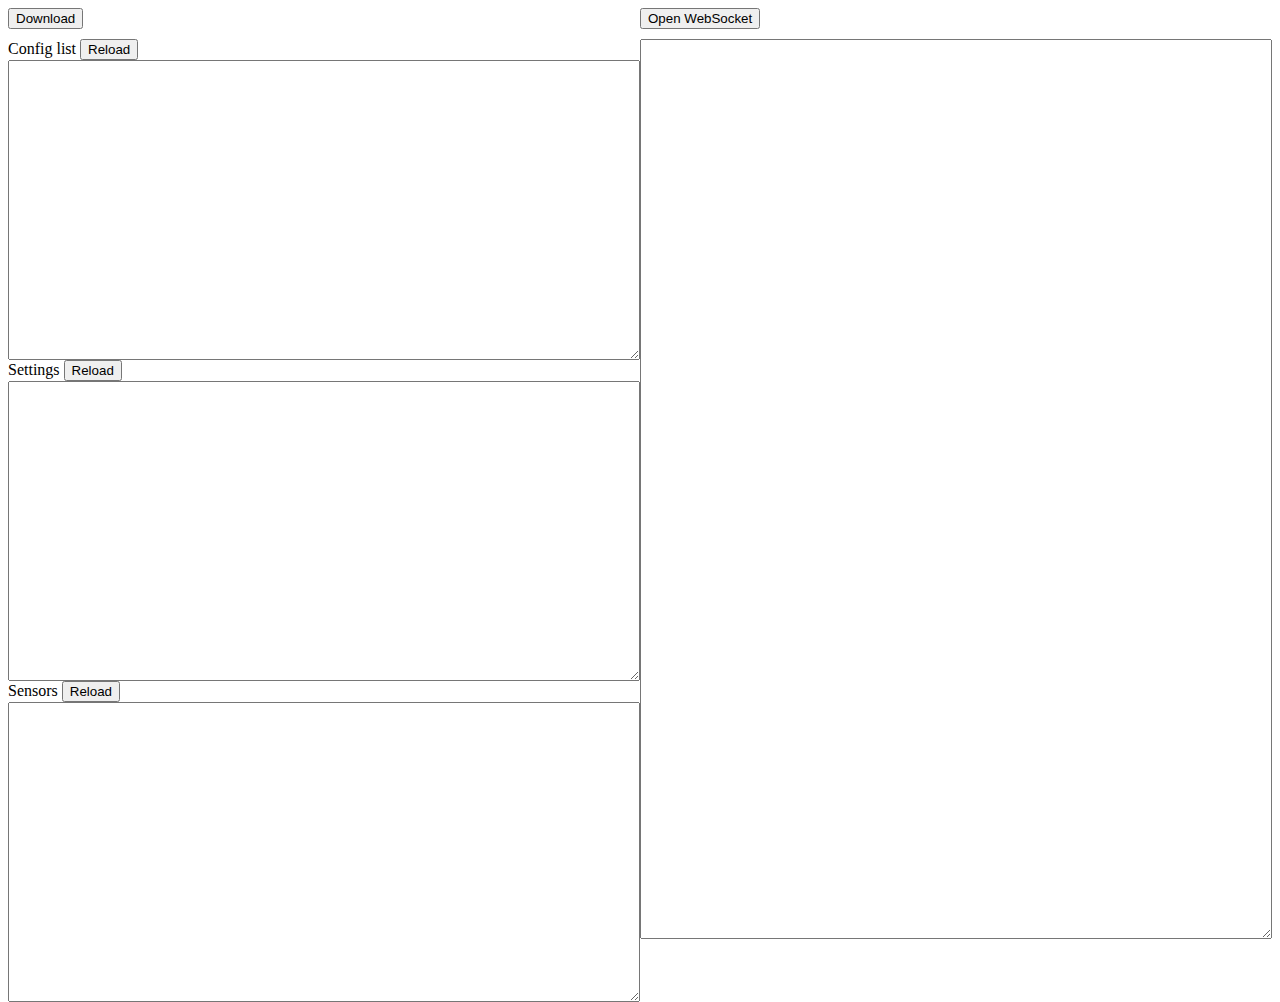
==== gateway-admin/index.html @ 07b09e7a "gadmin - add socket and fetch fields and mechanism" ====
<html>
    <head>
        <meta charset="utf-8">
        <title>Gateway Admin</title>
        <link rel="stylesheet" href="css/main.css">
        <script src="lib/jquery.min.js"></script>
        <script src="js/constants.js"></script>
        <script src="js/control.js"></script>
    </head>
    <body>
        <div>
            <div class="left-column">
                <div>
                    <button class="fetch-btn" id="conf_list" > Download </button>
                </div>
                <div class="padding-top-10">
                    <span>
                        <label for="conf_list">Config list</label>
                        <button class="refresh" id="conf_list" > Reload </button>
                    </span>
                    <textarea class="conf-text-area" id="fetch-conf_list">
                    </textarea>
                </div>
                <div>
                    <span>
                        <label for="settings">Settings</label>
                        <button class="refresh" id="settings" > Reload </button>
                    </span>
                    <textarea class="conf-text-area" id="fetch-settings">
                    </textarea>
                </div>
                <div>
                    <span>
                        <label for="settings">Sensors</label>
                        <button class="refresh" id="Sensors" > Reload </button>
                    </span>
                    <textarea class="conf-text-area" id="fetch-settings">
                    </textarea>
                </div>
            </div>
            <div class="right-column">
                <div>
                    <button id="open-ws"> Open WebSocket </button>
                </div>
                <div class="padding-top-10">
                    <textarea class="ws-text-area" id="ws-log">

                    </textarea>
                </div>
            </div>
        </div>
    </body>
</html>
---- gateway-admin/css/main.css ----
.left-column {
    width: 50%;
    float: left;
}

.right-column {
    width: 50%;
    float: right;
}

.conf-text-area {
    width: 100%;
    height: 300px;
}

.ws-text-area {
    width: 100%;
    height: 900px;
}

.padding-top-10 {
    padding-top: 10px;
}
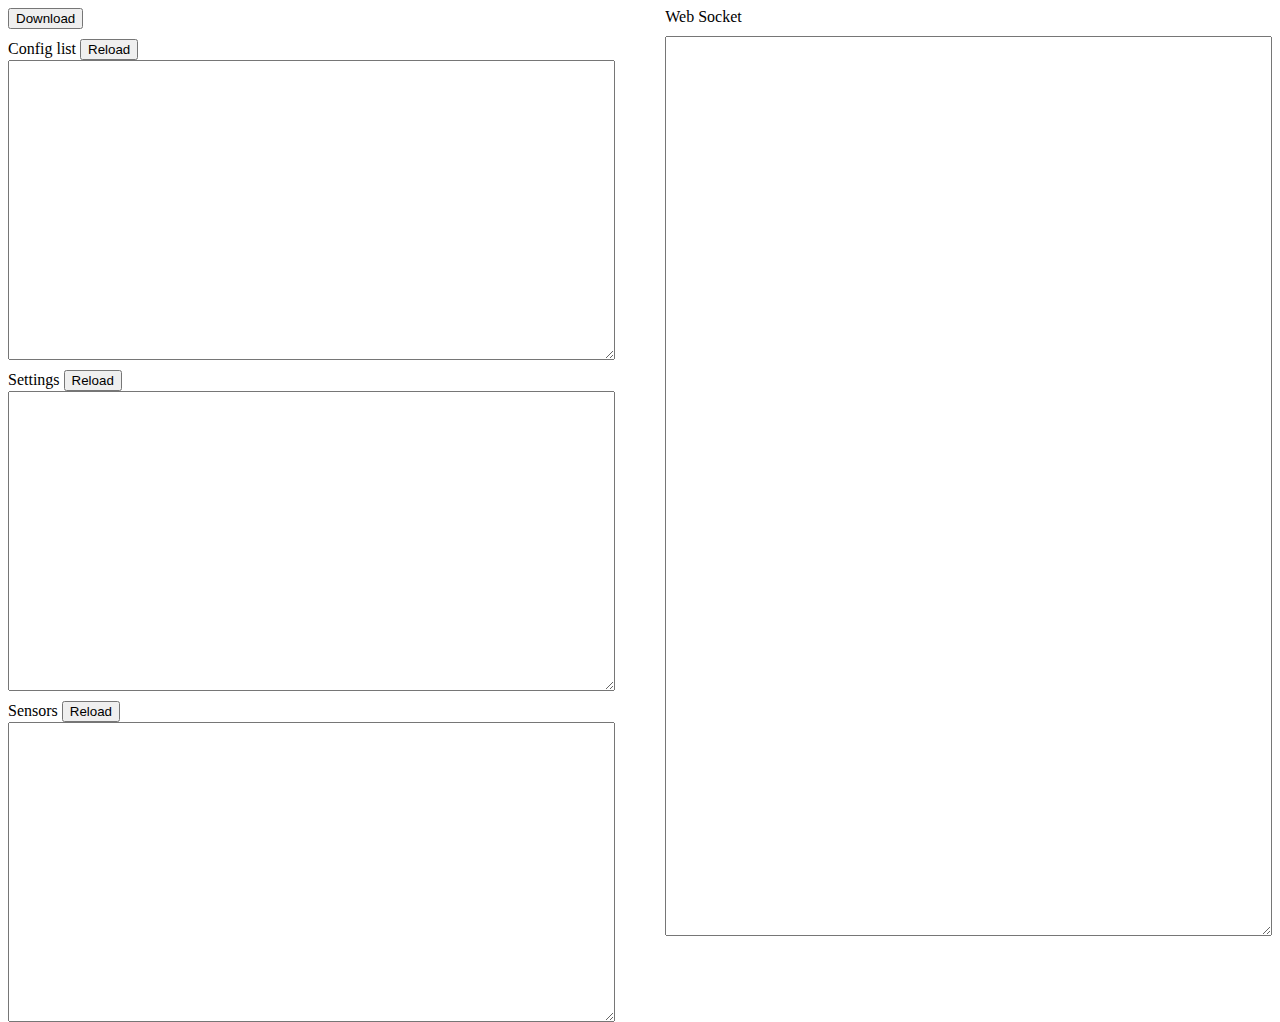
==== commit 91aa5eee: "gadmin - styling changes" ====
--- a/gateway-admin/index.html
+++ b/gateway-admin/index.html
@@ -21,7 +21,7 @@
                     <textarea class="conf-text-area" id="fetch-conf_list">
                     </textarea>
                 </div>
-                <div>
+                <div class="padding-top-10">
                     <span>
                         <label for="settings">Settings</label>
                         <button class="refresh" id="settings" > Reload </button>
@@ -29,18 +29,20 @@
                     <textarea class="conf-text-area" id="fetch-settings">
                     </textarea>
                 </div>
-                <div>
+                <div class="padding-top-10">
                     <span>
                         <label for="settings">Sensors</label>
-                        <button class="refresh" id="Sensors" > Reload </button>
+                        <button class="refresh" id="sensors" > Reload </button>
                     </span>
-                    <textarea class="conf-text-area" id="fetch-settings">
+                    <textarea class="conf-text-area" id="fetch-sensors">
                     </textarea>
                 </div>
             </div>
             <div class="right-column">
                 <div>
-                    <button id="open-ws"> Open WebSocket </button>
+                    <span>
+                        <label for="conf_list">Web Socket</label>
+                    </span>
                 </div>
                 <div class="padding-top-10">
                     <textarea class="ws-text-area" id="ws-log">
--- a/gateway-admin/css/main.css
+++ b/gateway-admin/css/main.css
@@ -1,10 +1,10 @@
 .left-column {
-    width: 50%;
+    width: 48%;
     float: left;
 }
 
 .right-column {
-    width: 50%;
+    width: 48%;
     float: right;
 }
 
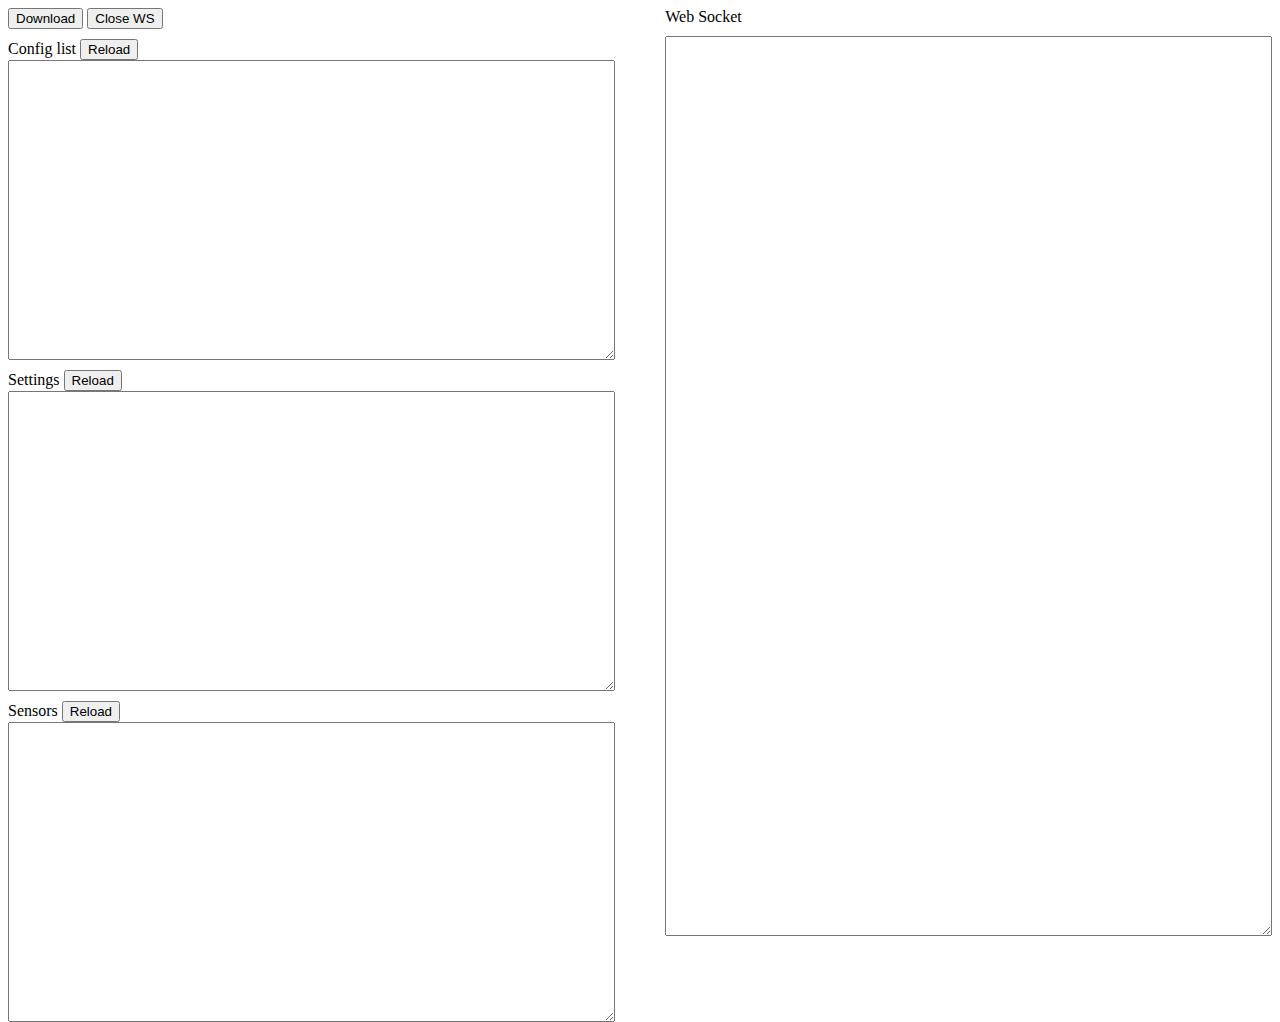
==== commit 803fd778: "gadmin - add WS close button" ====
--- a/gateway-admin/index.html
+++ b/gateway-admin/index.html
@@ -3,7 +3,7 @@
         <meta charset="utf-8">
         <title>Gateway Admin</title>
         <link rel="stylesheet" href="css/main.css">
-        <script src="lib/jquery.min.js"></script>
+        <script src="https://ajax.googleapis.com/ajax/libs/jquery/3.3.1/jquery.min.js"></script>
         <script src="js/constants.js"></script>
         <script src="js/control.js"></script>
     </head>
@@ -11,7 +11,8 @@
         <div>
             <div class="left-column">
                 <div>
-                    <button class="fetch-btn" id="conf_list" > Download </button>
+                    <button id="download"> Download </button>
+                    <button id="closeWs"> Close WS </button>
                 </div>
                 <div class="padding-top-10">
                     <span>
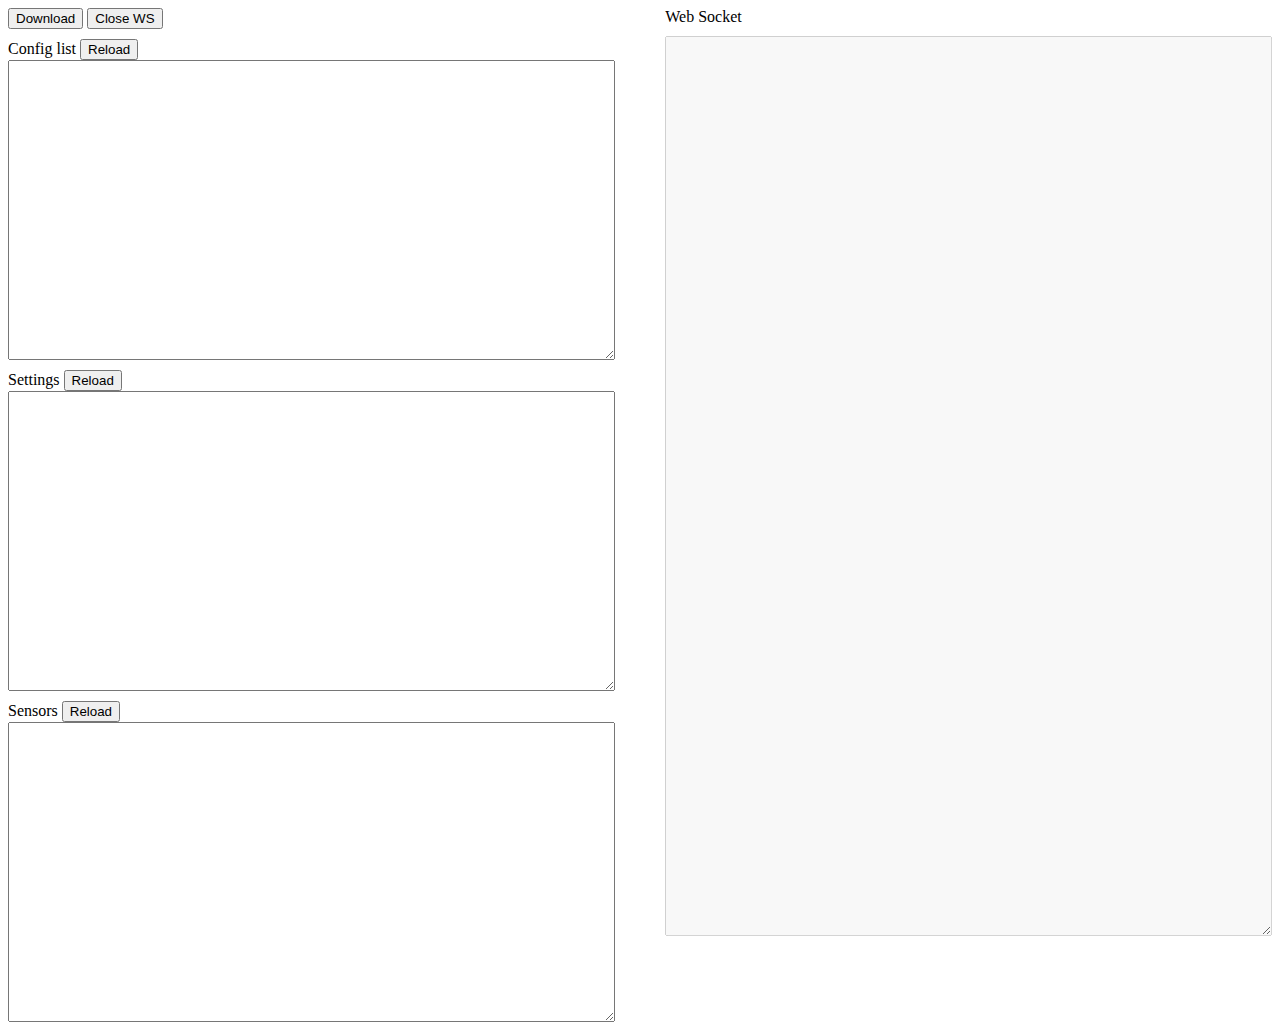
==== commit 7598294a: "gadmin - disable user input in WS log textarea" ====
--- a/gateway-admin/index.html
+++ b/gateway-admin/index.html
@@ -46,7 +46,7 @@
                     </span>
                 </div>
                 <div class="padding-top-10">
-                    <textarea class="ws-text-area" id="ws-log">
+                    <textarea class="ws-text-area" id="ws-log" disabled autocomplete="off" spellcheck="false">
 
                     </textarea>
                 </div>
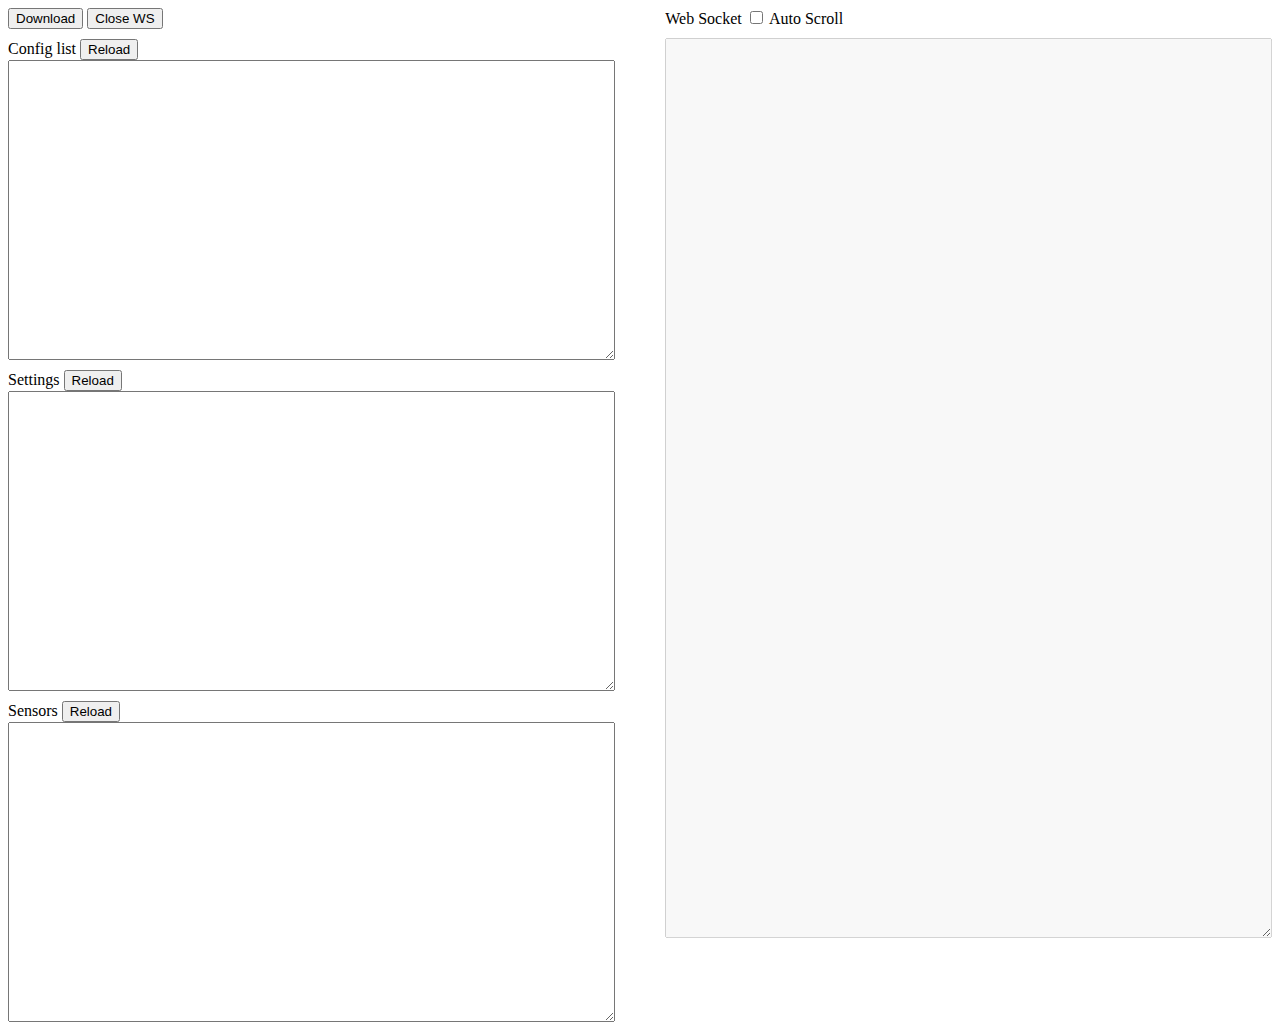
==== commit 7962d778: "gadmin - add auto scroll checkbox for ws log" ====
--- a/gateway-admin/index.html
+++ b/gateway-admin/index.html
@@ -41,9 +41,13 @@
             </div>
             <div class="right-column">
                 <div>
-                    <span>
-                        <label for="conf_list">Web Socket</label>
-                    </span>
+                    <div>
+                        <span>
+                            <label for="conf_list">Web Socket</label>
+                        </span>
+                        <input type="checkbox" id="wsAutoScroll">
+                        <label for="wsAutoScroll">Auto Scroll</label>
+                    </div>
                 </div>
                 <div class="padding-top-10">
                     <textarea class="ws-text-area" id="ws-log" disabled autocomplete="off" spellcheck="false">
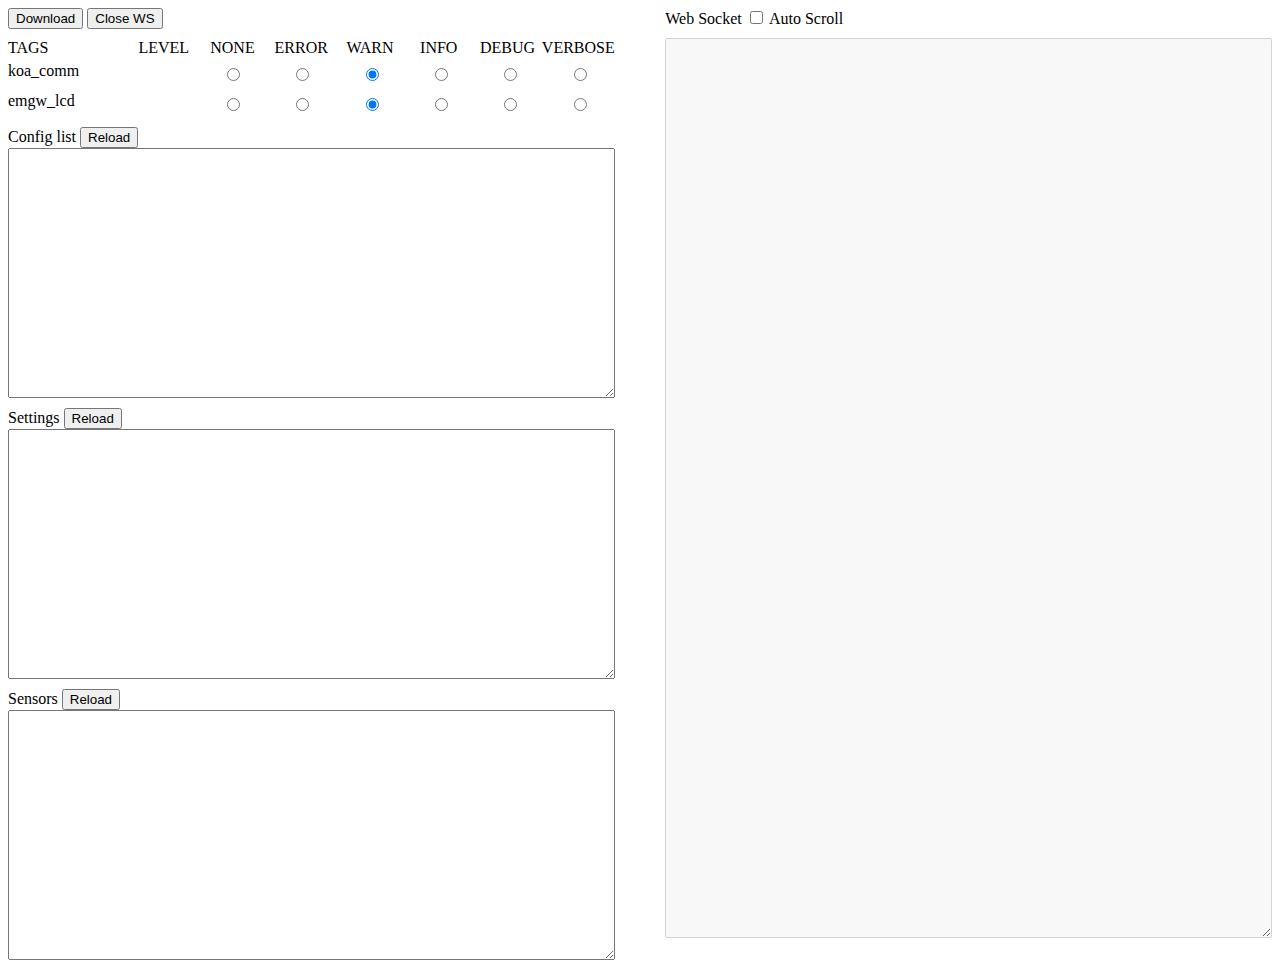
==== commit 6a12227a: "add tag level table" ====
--- a/gateway-admin/index.html
+++ b/gateway-admin/index.html
@@ -13,6 +13,22 @@
                 <div>
                     <button id="download"> Download </button>
                     <button id="closeWs"> Close WS </button>
+                </div>
+                <div class="debug-levels padding-top-10">
+                    <div class="left-column-20 tags-container">
+                        <div class="tag">TAGS</div>                                            
+                    </div>
+                    <div class="right-column-80 level-container">
+                        <div class="row">
+                            <div class="level-label">LEVEL</div>
+                            <div class="level-label">NONE</div>                        
+                            <div class="level-label">ERROR</div>
+                            <div class="level-label">WARN</div>
+                            <div class="level-label">INFO</div>
+                            <div class="level-label">DEBUG</div>
+                            <div class="level-label">VERBOSE</div>                        
+                        </div>
+                    </div>
                 </div>
                 <div class="padding-top-10">
                     <span>
@@ -57,4 +73,6 @@
             </div>
         </div>
     </body>
-</html>+</html>
+
+
--- a/gateway-admin/css/main.css
+++ b/gateway-admin/css/main.css
@@ -10,7 +10,7 @@
 
 .conf-text-area {
     width: 100%;
-    height: 300px;
+    height: 250px;
 }
 
 .ws-text-area {
@@ -20,4 +20,40 @@
 
 .padding-top-10 {
     padding-top: 10px;
+}
+
+.debug-levels {
+    display: flex;
+}
+
+.left-column-20 {
+    width: 20%;
+    float: left;
+}
+.right-column-80 {
+    width: 80%;
+    float: right;
+}
+.row {
+    display: flex;
+    justify-content: space-between;
+    align-items: center;
+}
+.level-label, .tag {
+    width: 16%;
+    text-align: center;
+}
+.radio-group {
+    display: flex;
+    justify-content: center;
+    width: 16%;
+}
+.radio-group input {
+    margin: 0 2px;
+}
+.padding-top-5 {
+    padding-top: 5px;
+}
+.height-25 {
+    height: 25px;
 }